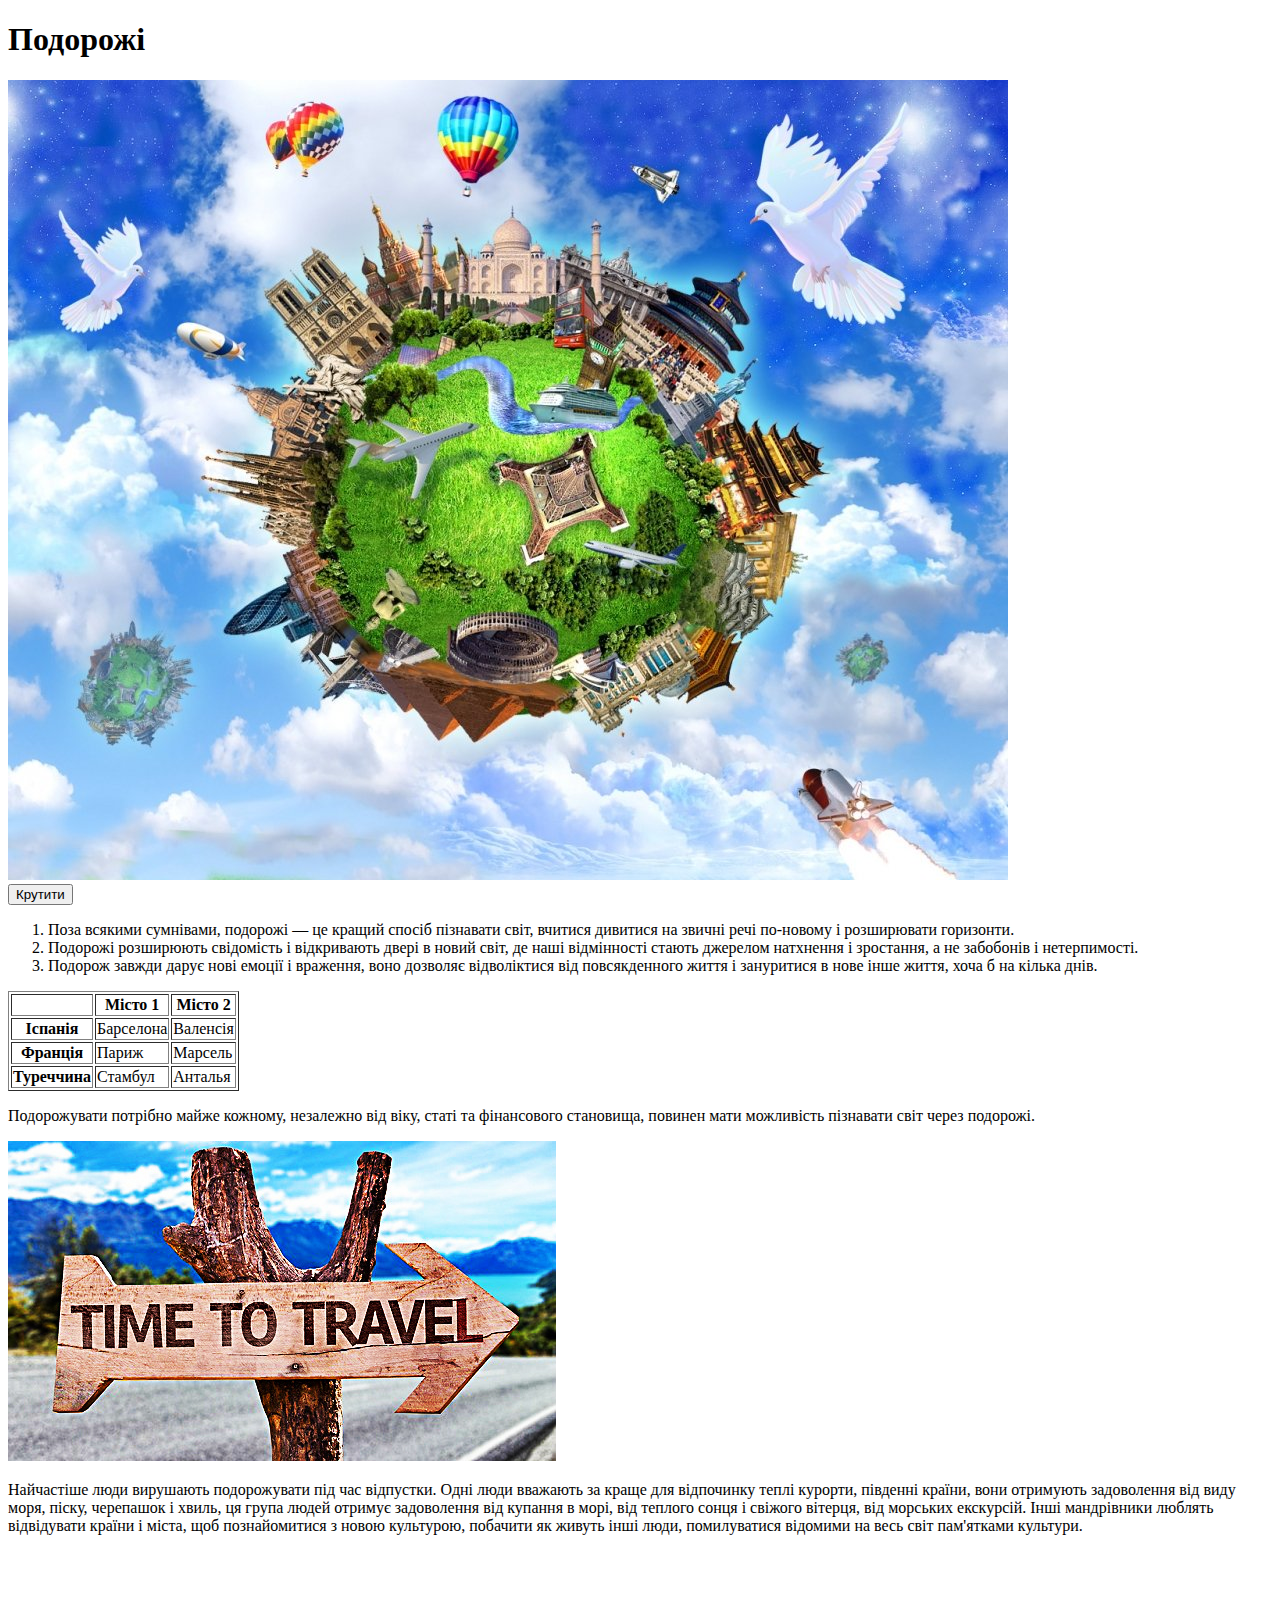
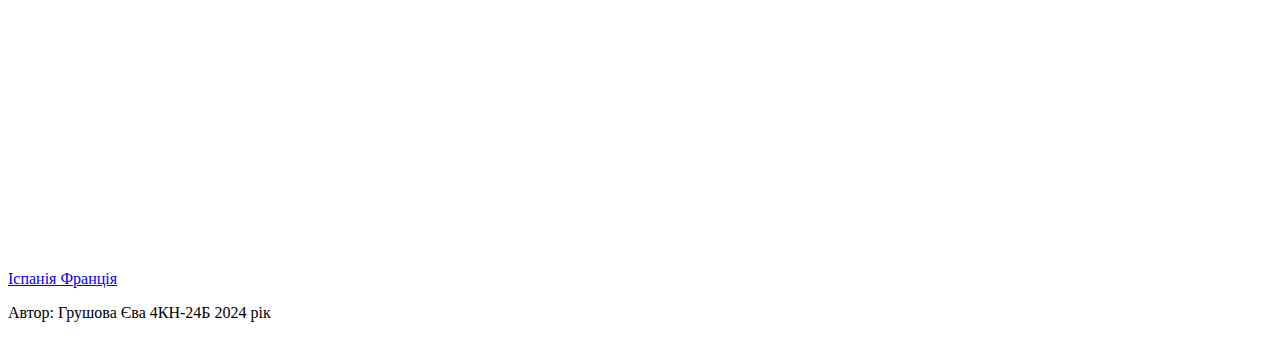
==== index.html @ 0def85d0 "index.html" ====
<!DOCTYPE html>
<html lang="en">
<head>
    <meta charset="UTF-8">
    <meta name="viewport" content="width=device-width, initial-scale=1.0">
    <link rel="stylesheet" type="text/css" href="css/style.css">
    
    <title>Туристичний сайт</title>
<body>
    <header>
        <div class="box">
            <h1>Подорожі</h1>
        </div>
        <div class="container">
            <img src="w1.jpg" class="img">
        </div>
        <button class="button">Крутити</button>
        <ol>
            <li>Поза всякими сумнівами, подорожі — це кращий спосіб пізнавати світ, вчитися дивитися на звичні речі по-новому і розширювати горизонти.</li>
            <li>Подорожі розширюють свідомість і відкривають двері в новий світ, де наші відмінності стають джерелом натхнення і зростання, а не забобонів і нетерпимості.</li>
            <li>Подорож завжди дарує нові емоції і враження, воно дозволяє відволіктися від повсякденного життя і зануритися в нове інше життя, хоча б на кілька днів.</li>
        </ol>    
    </header>
    <table border ="1">
        <tr>
            <td></td>
            <th>Місто 1</th>
            <th>Місто 2</th>
        </tr>
        <tr>
            <th>Іспанія</th>
            <td>Барселона</td>
            <td>Валенсія</td>
        </tr>
        <tr>
            <th>Франція</th>
            <td>Париж</td>
            <td>Марсель</td>
        </tr>
        <tr>
            <th>Туреччина</th>
            <td>Стамбул</td>
            <td>Анталья</td>
        </tr>
    </table>    
    <div class="box1"><p>Подорожувати потрібно майже кожному, незалежно від віку, статі та фінансового становища, повинен мати можливість пізнавати світ через подорожі. </p></div>
    <img src="./1.jpg" class="img">
    <p>Найчастіше люди вирушають подорожувати під час відпустки. Одні люди вважають за краще для відпочинку теплі курорти, південні країни, вони отримують задоволення від виду моря, піску, черепашок і хвиль, ця група людей отримує задоволення від купання в морі, від теплого сонця і свіжого вітерця, від морських екскурсій. Інші мандрівники люблять відвідувати країни і міста, щоб познайомитися з новою культурою, побачити як живуть інші люди, помилуватися відомими на весь світ пам'ятками культури.</p>
    <div class="multimedia">
        <iframe width="560" height="315" src="https://www.youtube.com/embed/Ma-VaBiKwHo?si=iu3XADTfQnyi77Yh" title="YouTube video player" frameborder="0" allow="accelerometer; autoplay; clipboard-write; encrypted-media; gyroscope; picture-in-picture; web-share" referrerpolicy="strict-origin-when-cross-origin" allowfullscreen></iframe>
    </div>
    <a href="index2.html"> Іспанія </a>
    <a href="index5.html"> Франція </a>
    <footer>
        <p>Автор: Грушова Єва 4КН-24Б 2024 рік</p>
    </footer>

    <script src="./js/index.js"></script>
</body>
</html>
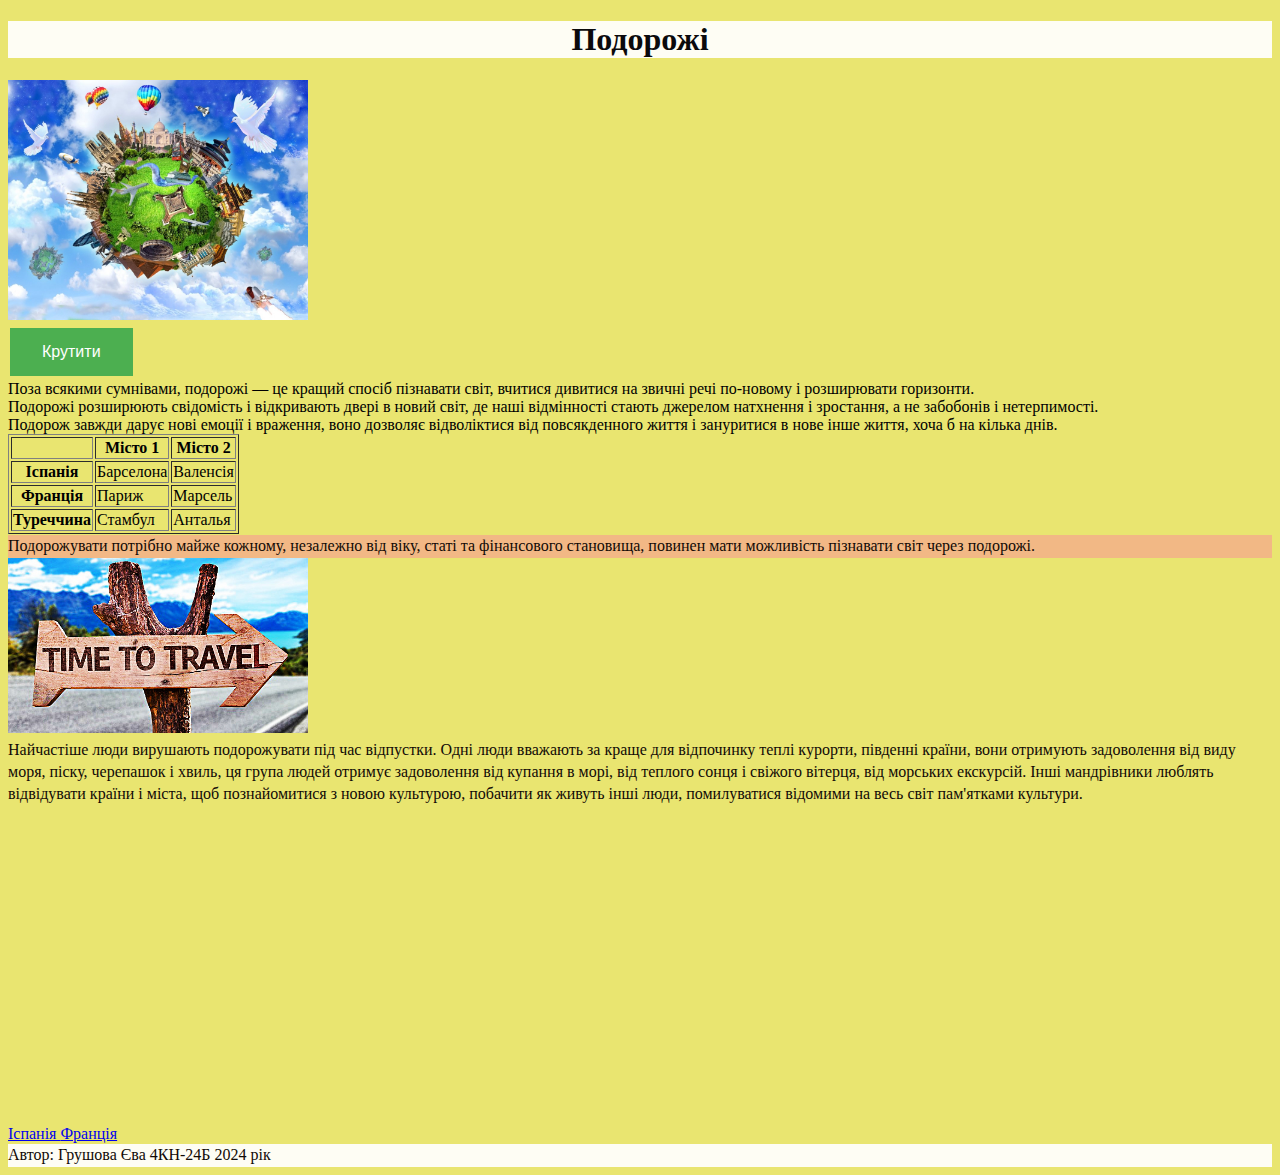
==== commit dc2c7877: "index.html" ====
--- a/index.html
+++ b/index.html
@@ -3,7 +3,7 @@
 <head>
     <meta charset="UTF-8">
     <meta name="viewport" content="width=device-width, initial-scale=1.0">
-    <link rel="stylesheet" type="text/css" href="css/style.css">
+    <link rel="stylesheet" type="text/css" href="./style.css">
     
     <title>Туристичний сайт</title>
 <body>
--- a/style.css
+++ b/style.css
@@ -0,0 +1,93 @@
+h1 {
+    color: rgb(11, 10, 12);
+    text-align: center;
+    transition: 0.5s ease;
+
+}
+h1:hover{
+  background-color: rgb(225, 138, 245); 
+}
+/* тут міняєш колір */
+
+
+.box {
+    background-color: rgba(255, 255, 255, 0.925); /* Жовтий напівпрозорий фон для заголовка */
+  }
+  .box1 {
+    background-color: #f2b885;
+  }
+  p{
+	font-size: 18 px;
+	line-height: 1.4;
+	margin-top: 0.1em;
+	margin-bottom: 0;
+	color: #110a06;
+  }
+  footer{
+	background-color:rgba(255, 255, 255, 0.925);
+	color: #421320;
+	padding: 20 px 0;
+	margin-top: 30 px;
+}
+.img1{
+	width: 370px;
+  height: 300px;
+	/*transform: scale(0.95); transition: .3s;*/
+	/*max-width: 35%;*/
+  padding: 20px;
+  margin: 20px;
+	
+}
+.img3 {
+  width: 370px;
+  height: 300px;
+  display: flex;
+  justify-content: center;
+  
+}
+.container {
+  width: 800px;
+  margin: 35 auto; /* Центруємо контейнер на сторінці */
+}
+.img {
+  width: 300px;
+  /* Додайте сюди один з описаних вище стилів для центрування */
+}
+
+body {
+  background-color: #e9e570;
+}
+ol {
+  list-style-type: none;
+  margin: 0;
+  padding: 0;
+}
+li {
+  float: left;
+  margin-right: 10px;
+}
+button {
+  background-color: #4CAF50; /* Зелений колір фону */
+  border: none;
+  color: white;
+  padding: 15px 32px;
+  text-align: center;
+  text-decoration: none;
+  display: inline-block;
+  font-size: 16px; /*Встановлює розмір шрифту для тексту всередині кнопки.*/
+  margin: 4px 2px;/*Створює відступи навколо кнопки.*/
+  cursor: pointer; /*Змінює курсор миші на вказівний палець при наведенні на кнопку.*/
+}
+
+@keyframes rotate {
+  from {
+      transform: rotate(0deg);
+  }
+  to {
+      transform: rotate(360deg);
+  }
+}
+
+.animate {
+  animation: rotate 2s linear infinite;
+}
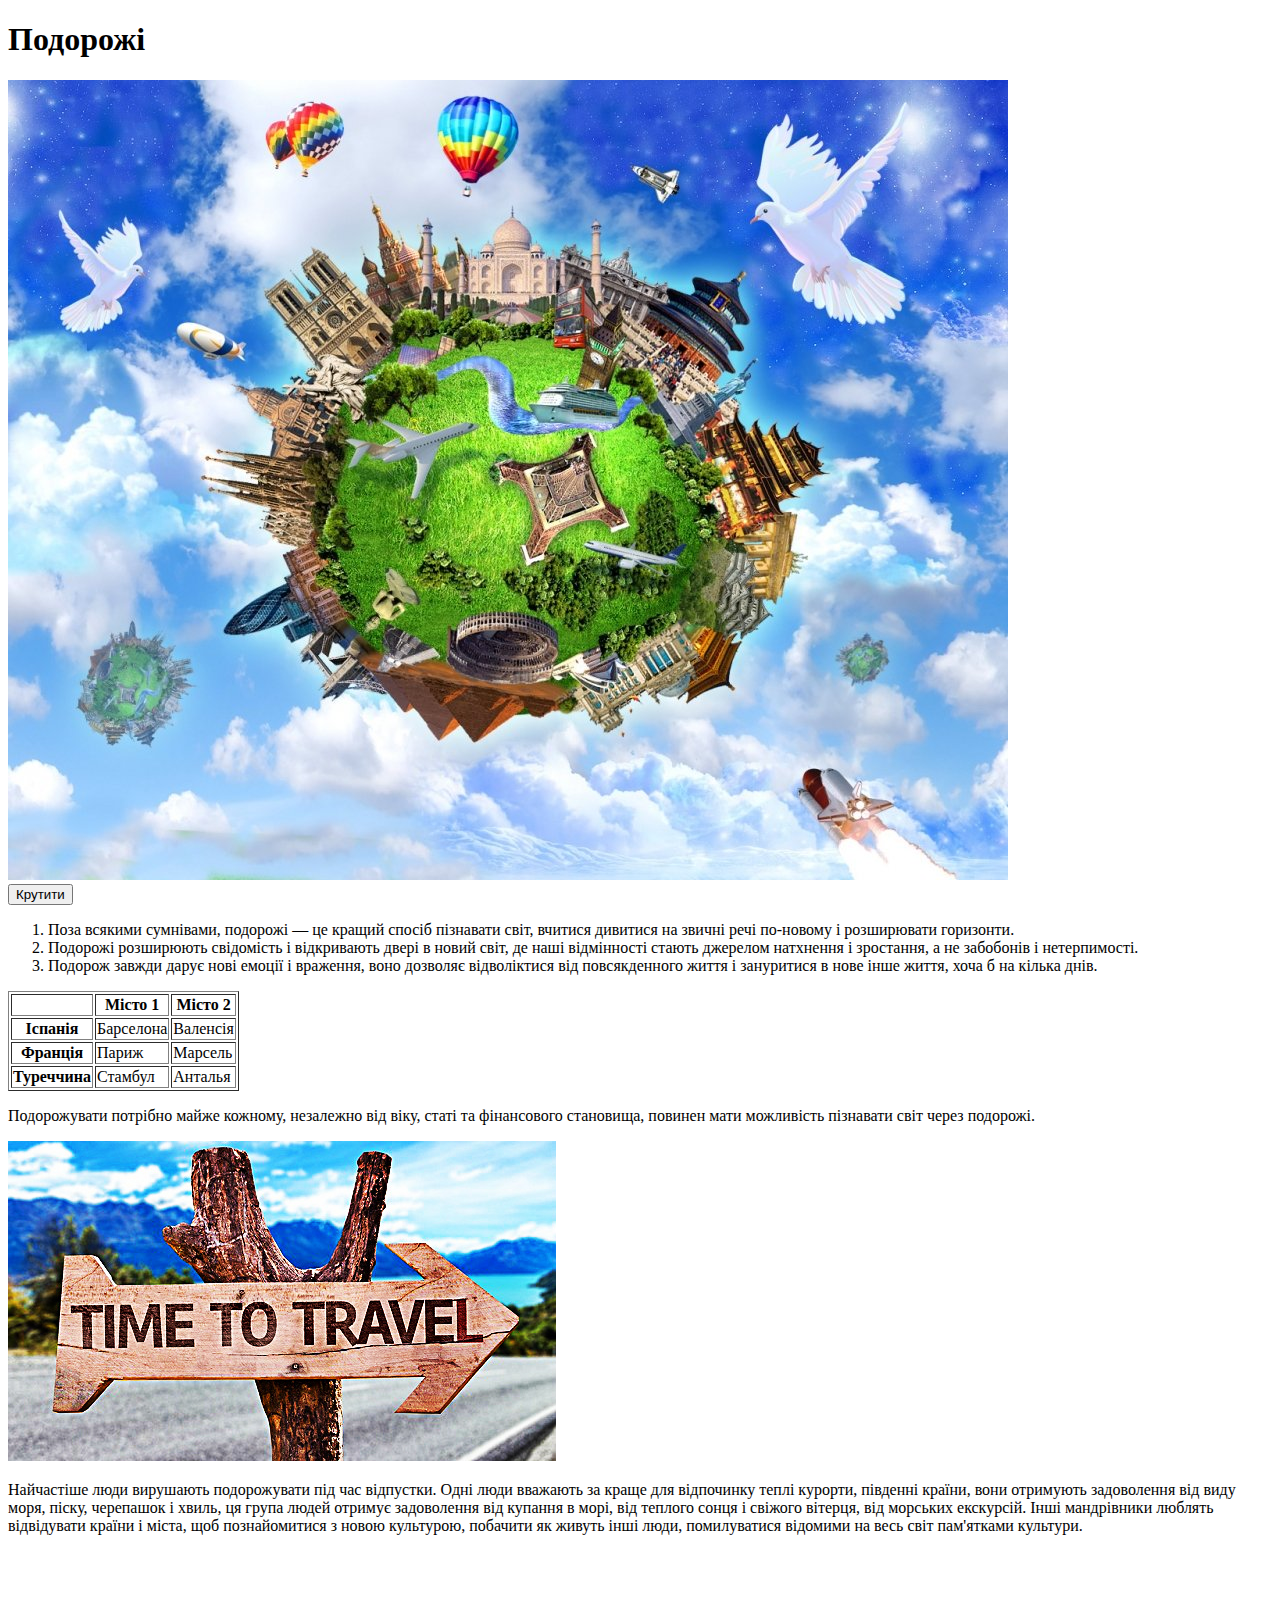
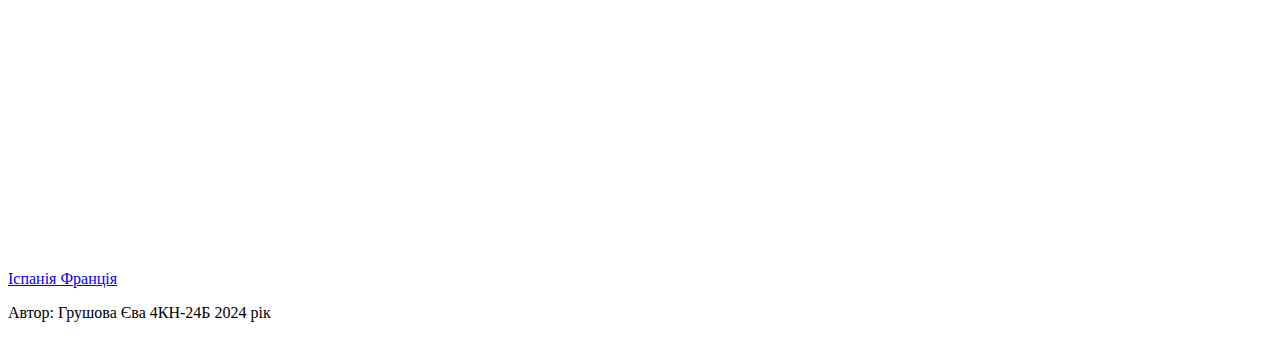
==== commit e3748d1e: "Update index.html" ====
--- a/index.html
+++ b/index.html
@@ -3,7 +3,7 @@
 <head>
     <meta charset="UTF-8">
     <meta name="viewport" content="width=device-width, initial-scale=1.0">
-    <link rel="stylesheet" type="text/css" href="./style.css">
+    <link rel="stylesheet" type="text/css" href="css/style.css">
     
     <title>Туристичний сайт</title>
 <body>
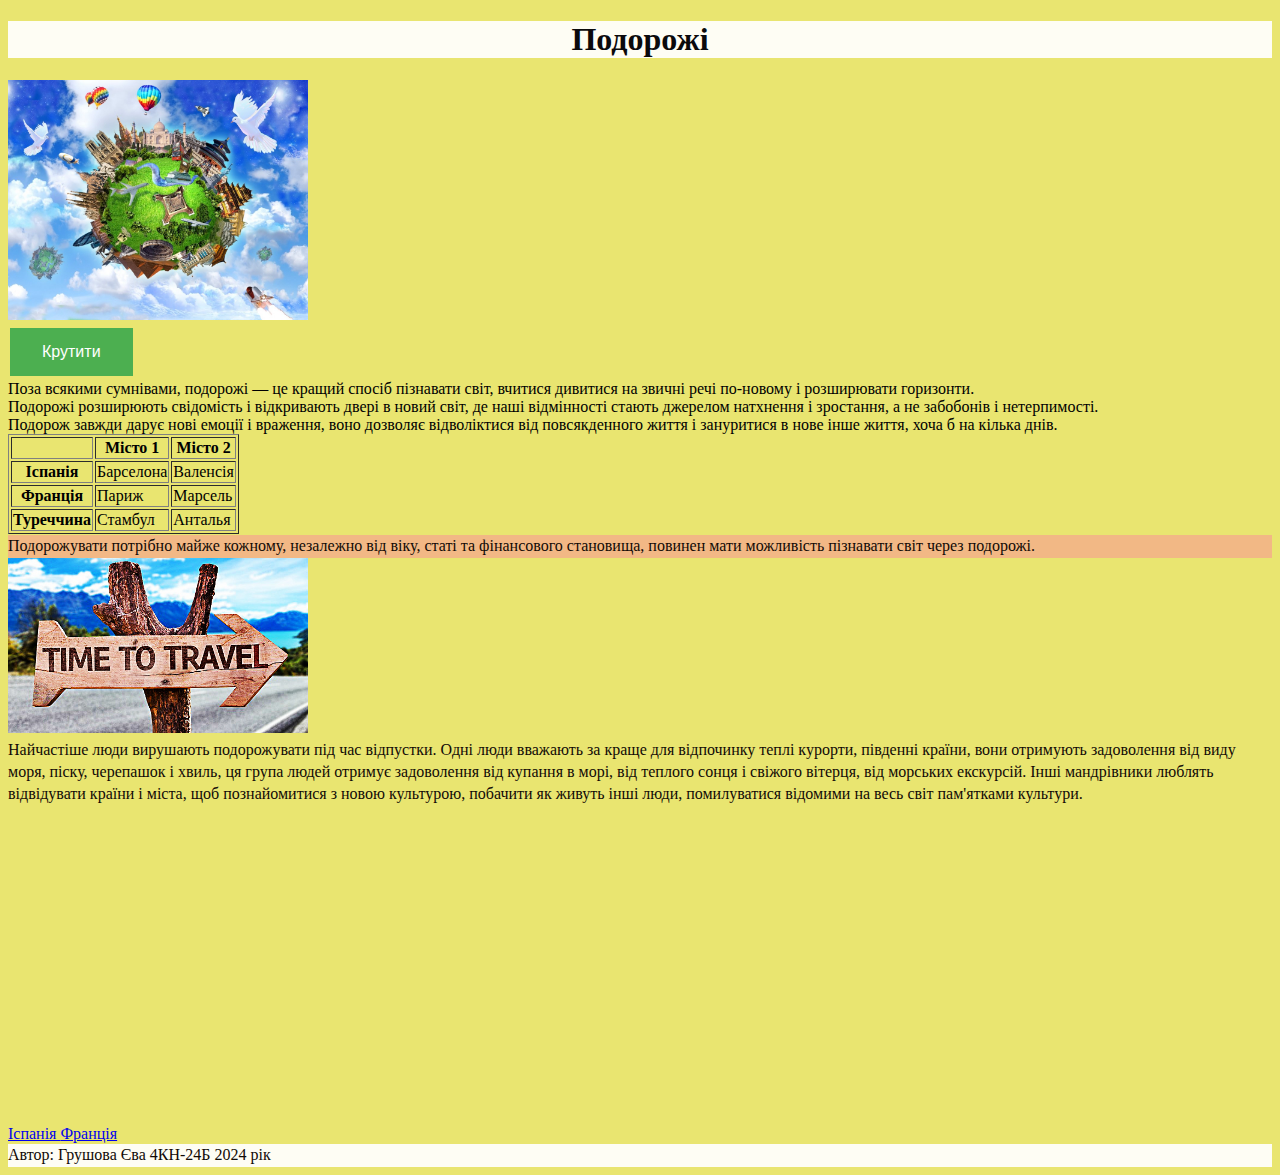
==== commit 077376a0: "Update index.html" ====
--- a/index.html
+++ b/index.html
@@ -3,7 +3,7 @@
 <head>
     <meta charset="UTF-8">
     <meta name="viewport" content="width=device-width, initial-scale=1.0">
-    <link rel="stylesheet" type="text/css" href="css/style.css">
+    <link rel="stylesheet" type="text/css" href="./style.css">
     
     <title>Туристичний сайт</title>
 <body>
--- a/style.css
+++ b/style.css
@@ -0,0 +1,93 @@
+h1 {
+    color: rgb(11, 10, 12);
+    text-align: center;
+    transition: 0.5s ease;
+
+}
+h1:hover{
+  background-color: rgb(225, 138, 245); 
+}
+/* тут міняєш колір */
+
+
+.box {
+    background-color: rgba(255, 255, 255, 0.925); /* Жовтий напівпрозорий фон для заголовка */
+  }
+  .box1 {
+    background-color: #f2b885;
+  }
+  p{
+	font-size: 18 px;
+	line-height: 1.4;
+	margin-top: 0.1em;
+	margin-bottom: 0;
+	color: #110a06;
+  }
+  footer{
+	background-color:rgba(255, 255, 255, 0.925);
+	color: #421320;
+	padding: 20 px 0;
+	margin-top: 30 px;
+}
+.img1{
+	width: 370px;
+  height: 300px;
+	/*transform: scale(0.95); transition: .3s;*/
+	/*max-width: 35%;*/
+  padding: 20px;
+  margin: 20px;
+	
+}
+.img3 {
+  width: 370px;
+  height: 300px;
+  display: flex;
+  justify-content: center;
+  
+}
+.container {
+  width: 800px;
+  margin: 35 auto; /* Центруємо контейнер на сторінці */
+}
+.img {
+  width: 300px;
+  /* Додайте сюди один з описаних вище стилів для центрування */
+}
+
+body {
+  background-color: #e9e570;
+}
+ol {
+  list-style-type: none;
+  margin: 0;
+  padding: 0;
+}
+li {
+  float: left;
+  margin-right: 10px;
+}
+button {
+  background-color: #4CAF50; /* Зелений колір фону */
+  border: none;
+  color: white;
+  padding: 15px 32px;
+  text-align: center;
+  text-decoration: none;
+  display: inline-block;
+  font-size: 16px; /*Встановлює розмір шрифту для тексту всередині кнопки.*/
+  margin: 4px 2px;/*Створює відступи навколо кнопки.*/
+  cursor: pointer; /*Змінює курсор миші на вказівний палець при наведенні на кнопку.*/
+}
+
+@keyframes rotate {
+  from {
+      transform: rotate(0deg);
+  }
+  to {
+      transform: rotate(360deg);
+  }
+}
+
+.animate {
+  animation: rotate 2s linear infinite;
+}
